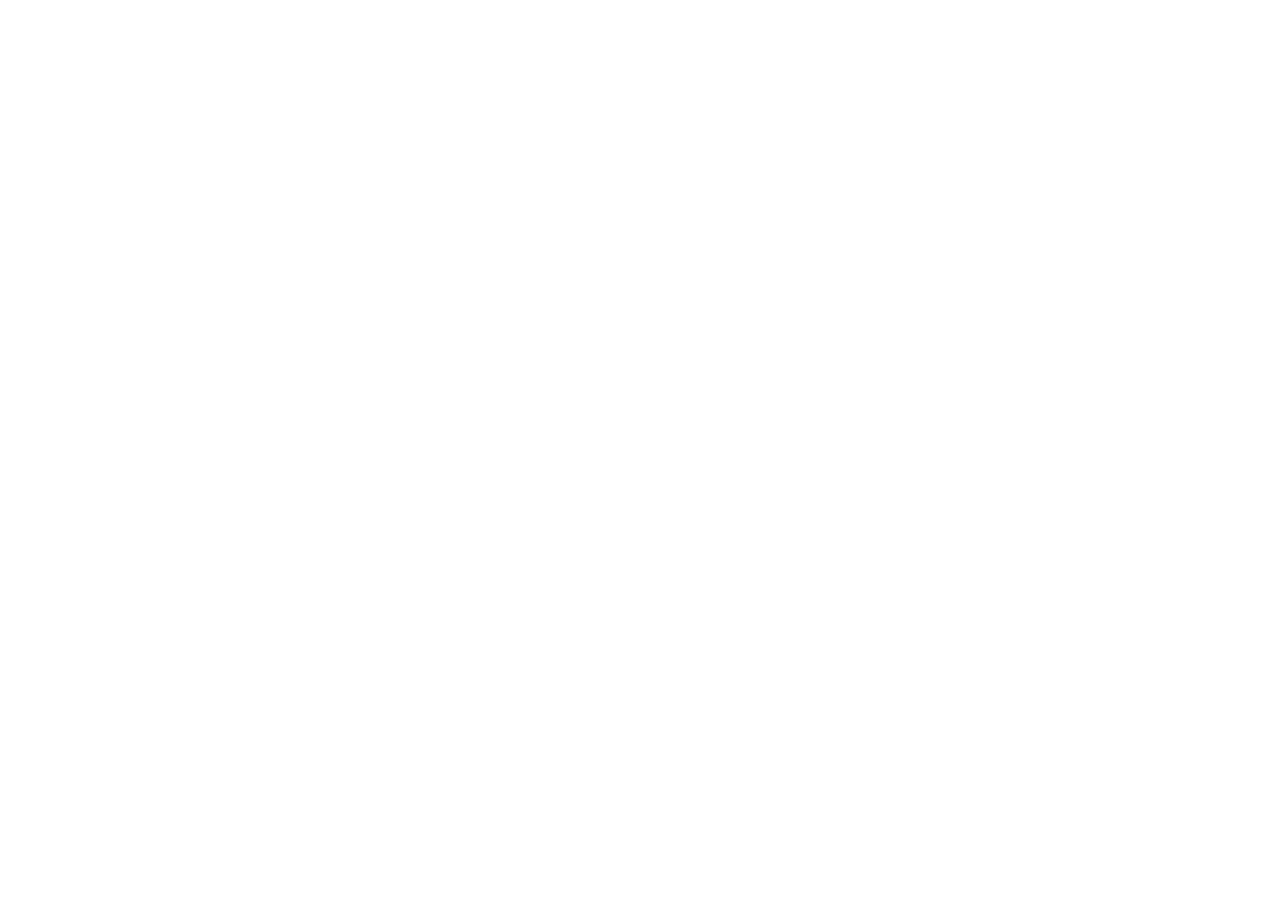
==== QAProject/src/main/webapp/InterPage.html @ e0698552 "First commit of the project to github" ====
<!DOCTYPE html>
<html>
<head>
<meta charset="ISO-8859-1">
<title>Insert title here</title>

<script src="https://cdnjs.cloudflare.com/ajax/libs/angular.js/1.3.0/angular.js"></script>
<script src="https://cdnjs.cloudflare.com/ajax/libs/angular.js/1.3.0/angular-route.js"></script>


<link rel="stylesheet" href="https://maxcdn.bootstrapcdn.com/bootstrap/3.3.7/css/bootstrap.min.css">
<script src="https://maxcdn.bootstrapcdn.com/bootstrap/4.0.0/js/bootstrap.min.js"></script>

<script src="https://www.gstatic.com/firebasejs/4.9.1/firebase.js"></script>
<script>
  // Initialize Firebase
  var config = {
    apiKey: "AIzaSyDFtnCLA5enKfa1rFBXqpsQ3wH9H46OT8U",
    authDomain: "qaproject-70b3a.firebaseapp.com",
    databaseURL: "https://qaproject-70b3a.firebaseio.com",
    projectId: "qaproject-70b3a",
    storageBucket: "qaproject-70b3a.appspot.com",
    messagingSenderId: "917833664751"
  };
  firebase.initializeApp(config);
</script>
<script src="https://cdnjs.cloudflare.com/ajax/libs/angularFire/2.3.0/angularfire.js"></script>
<script src="app.js"></script>
<style>
.tableview{
max-width:100%;
}

</style>

</head>
<body >

<div ng-app="QAApp" >

<div ng-view></div>

</body>
</html>
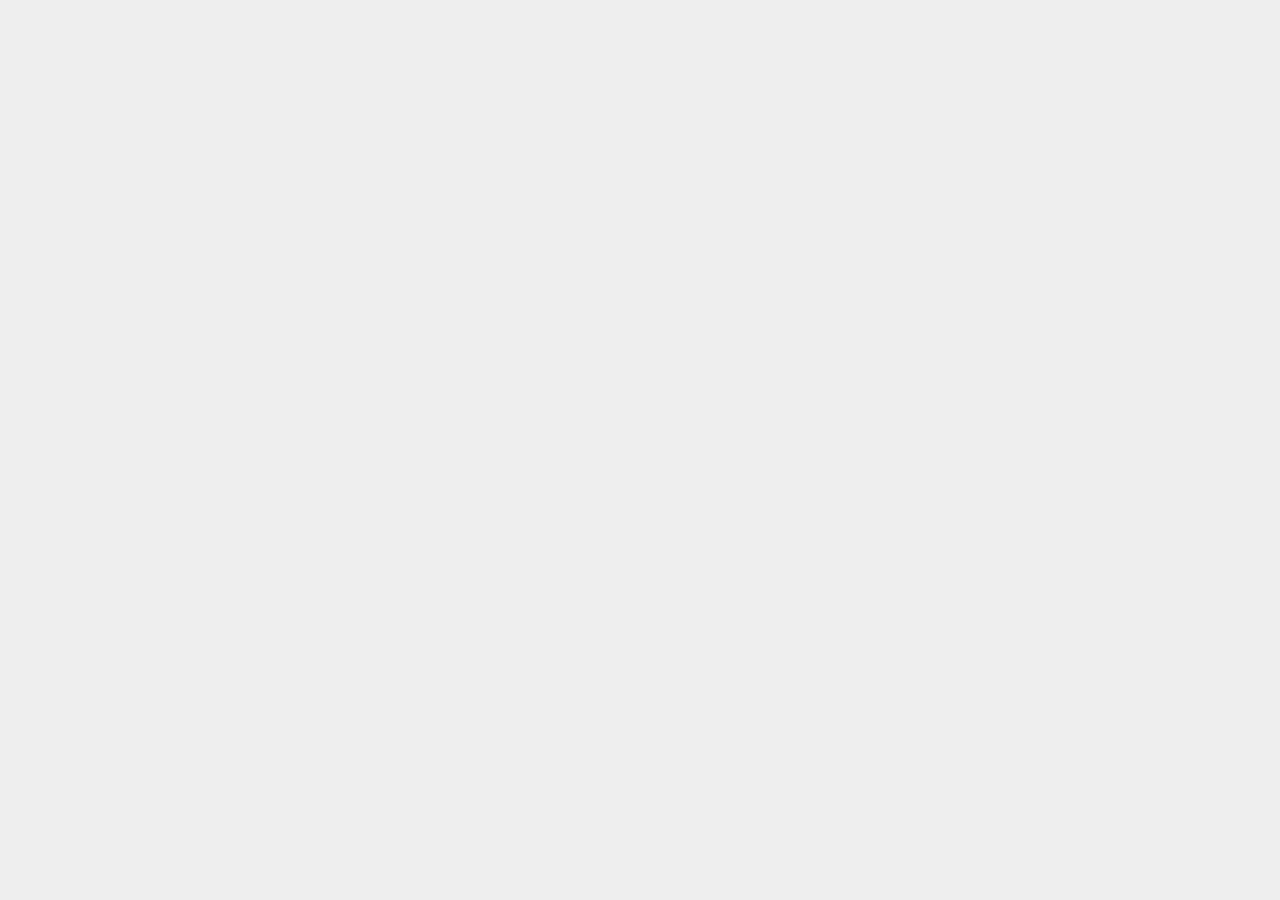
==== commit 9855e51b: "Added the css file and modifed the html file" ====
--- a/QAProject/src/main/webapp/InterPage.html
+++ b/QAProject/src/main/webapp/InterPage.html
@@ -9,7 +9,9 @@
 
 
 <link rel="stylesheet" href="https://maxcdn.bootstrapcdn.com/bootstrap/3.3.7/css/bootstrap.min.css">
+
 <script src="https://maxcdn.bootstrapcdn.com/bootstrap/4.0.0/js/bootstrap.min.js"></script>
+
 
 <script src="https://www.gstatic.com/firebasejs/4.9.1/firebase.js"></script>
 <script>
@@ -32,14 +34,16 @@
 }
 
 </style>
-
+<link rel="stylesheet" href="css/Form.css">
 </head>
 <body >
 
-<div ng-app="QAApp" >
+<div class="container" ng-app="QAApp" >
+
 
 <div ng-view></div>
 
+</div>
 </body>
 </html>
 
--- a/QAProject/src/main/webapp/css/Form.css
+++ b/QAProject/src/main/webapp/css/Form.css
@@ -0,0 +1,39 @@
+body {
+  padding-top: 40px;
+  padding-bottom: 40px;
+  background-color: #eee;
+}
+
+.form-signin {
+  max-width: 330px;
+  padding: 15px;
+  margin: 0 auto;
+}
+.form-signin .form-signin-heading,
+.form-signin .checkbox {
+  margin-bottom: 10px;
+}
+.form-signin .checkbox {
+  font-weight: normal;
+}
+.form-signin .form-control {
+  position: relative;
+  height: auto;
+  -webkit-box-sizing: border-box;
+          box-sizing: border-box;
+  padding: 10px;
+  font-size: 16px;
+}
+.form-signin .form-control:focus {
+  z-index: 2;
+}
+.form-signin input[type="email"] {
+  margin-bottom: -1px;
+  border-bottom-right-radius: 0;
+  border-bottom-left-radius: 0;
+}
+.form-signin input[type="password"] {
+  margin-bottom: 10px;
+  border-top-left-radius: 0;
+  border-top-right-radius: 0;
+}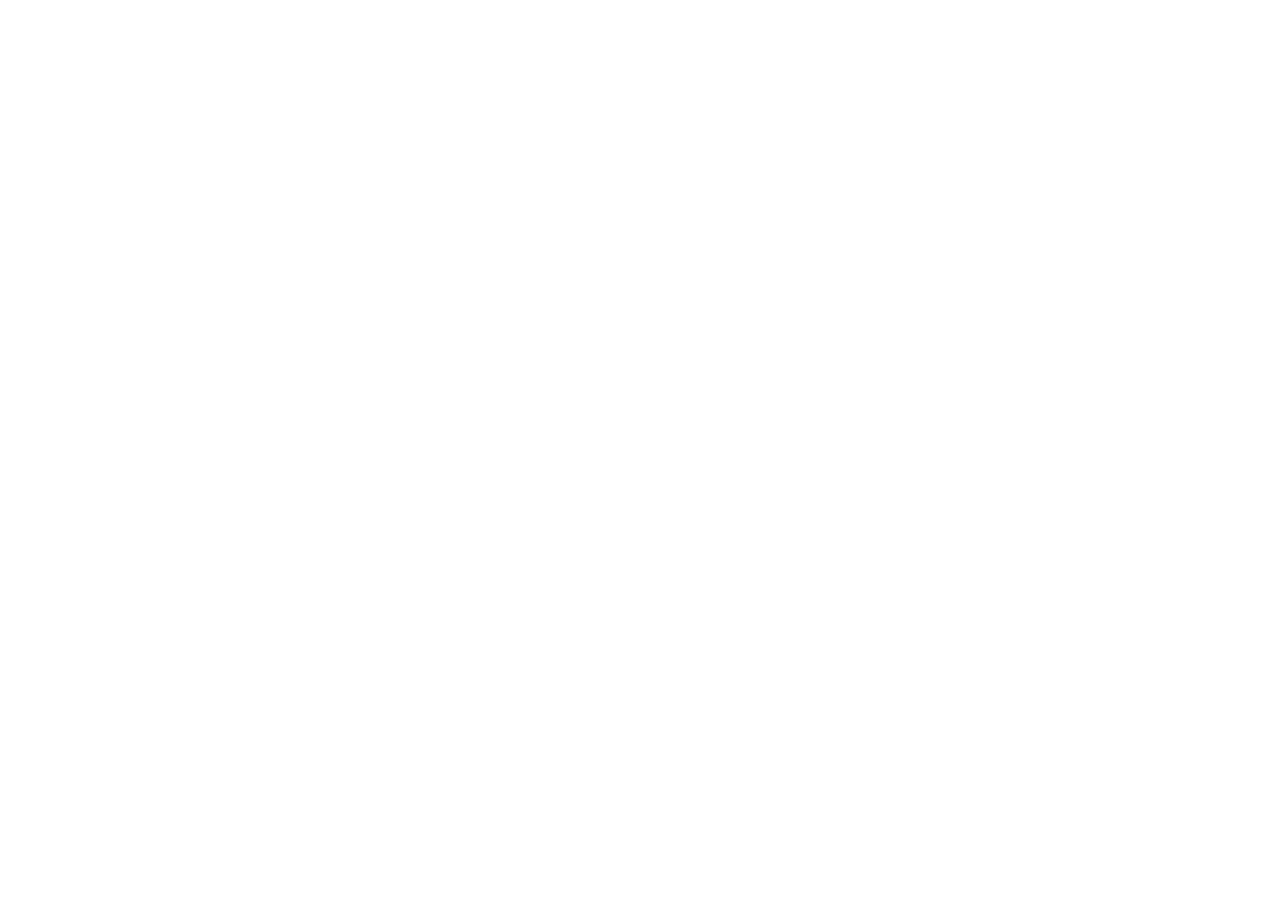
==== commit 69b0277f: "modified the css,js and html" ====
--- a/QAProject/src/main/webapp/InterPage.html
+++ b/QAProject/src/main/webapp/InterPage.html
@@ -1,19 +1,18 @@
 <!DOCTYPE html>
 <html>
 <head>
-<meta charset="ISO-8859-1">
+
 <title>Insert title here</title>
 
-<script src="https://cdnjs.cloudflare.com/ajax/libs/angular.js/1.3.0/angular.js"></script>
-<script src="https://cdnjs.cloudflare.com/ajax/libs/angular.js/1.3.0/angular-route.js"></script>
+ <meta charset="utf-8">
+  <meta name="viewport" content="width=device-width, initial-scale=1">
 
-
-<link rel="stylesheet" href="https://maxcdn.bootstrapcdn.com/bootstrap/3.3.7/css/bootstrap.min.css">
-
-<script src="https://maxcdn.bootstrapcdn.com/bootstrap/4.0.0/js/bootstrap.min.js"></script>
-
-
-<script src="https://www.gstatic.com/firebasejs/4.9.1/firebase.js"></script>
+  <script src="https://cdnjs.cloudflare.com/ajax/libs/angular.js/1.3.0/angular.js"></script>
+  <script src="https://cdnjs.cloudflare.com/ajax/libs/angular.js/1.3.0/angular-route.js"></script>
+  <link rel="stylesheet" href="https://maxcdn.bootstrapcdn.com/bootstrap/3.3.7/css/bootstrap.min.css">
+  <script src="https://ajax.googleapis.com/ajax/libs/jquery/3.3.1/jquery.min.js"></script>
+  <script src="https://maxcdn.bootstrapcdn.com/bootstrap/3.3.7/js/bootstrap.min.js"></script>
+  <script src="https://www.gstatic.com/firebasejs/4.9.1/firebase.js"></script>
 <script>
   // Initialize Firebase
   var config = {
@@ -34,7 +33,9 @@
 }
 
 </style>
+
 <link rel="stylesheet" href="css/Form.css">
+
 </head>
 <body >
 
--- a/QAProject/src/main/webapp/css/Form.css
+++ b/QAProject/src/main/webapp/css/Form.css
@@ -1,7 +1,7 @@
 body {
   padding-top: 40px;
   padding-bottom: 40px;
-  background-color: #eee;
+  /* background-color: #eee; */
 }
 
 .form-signin {
